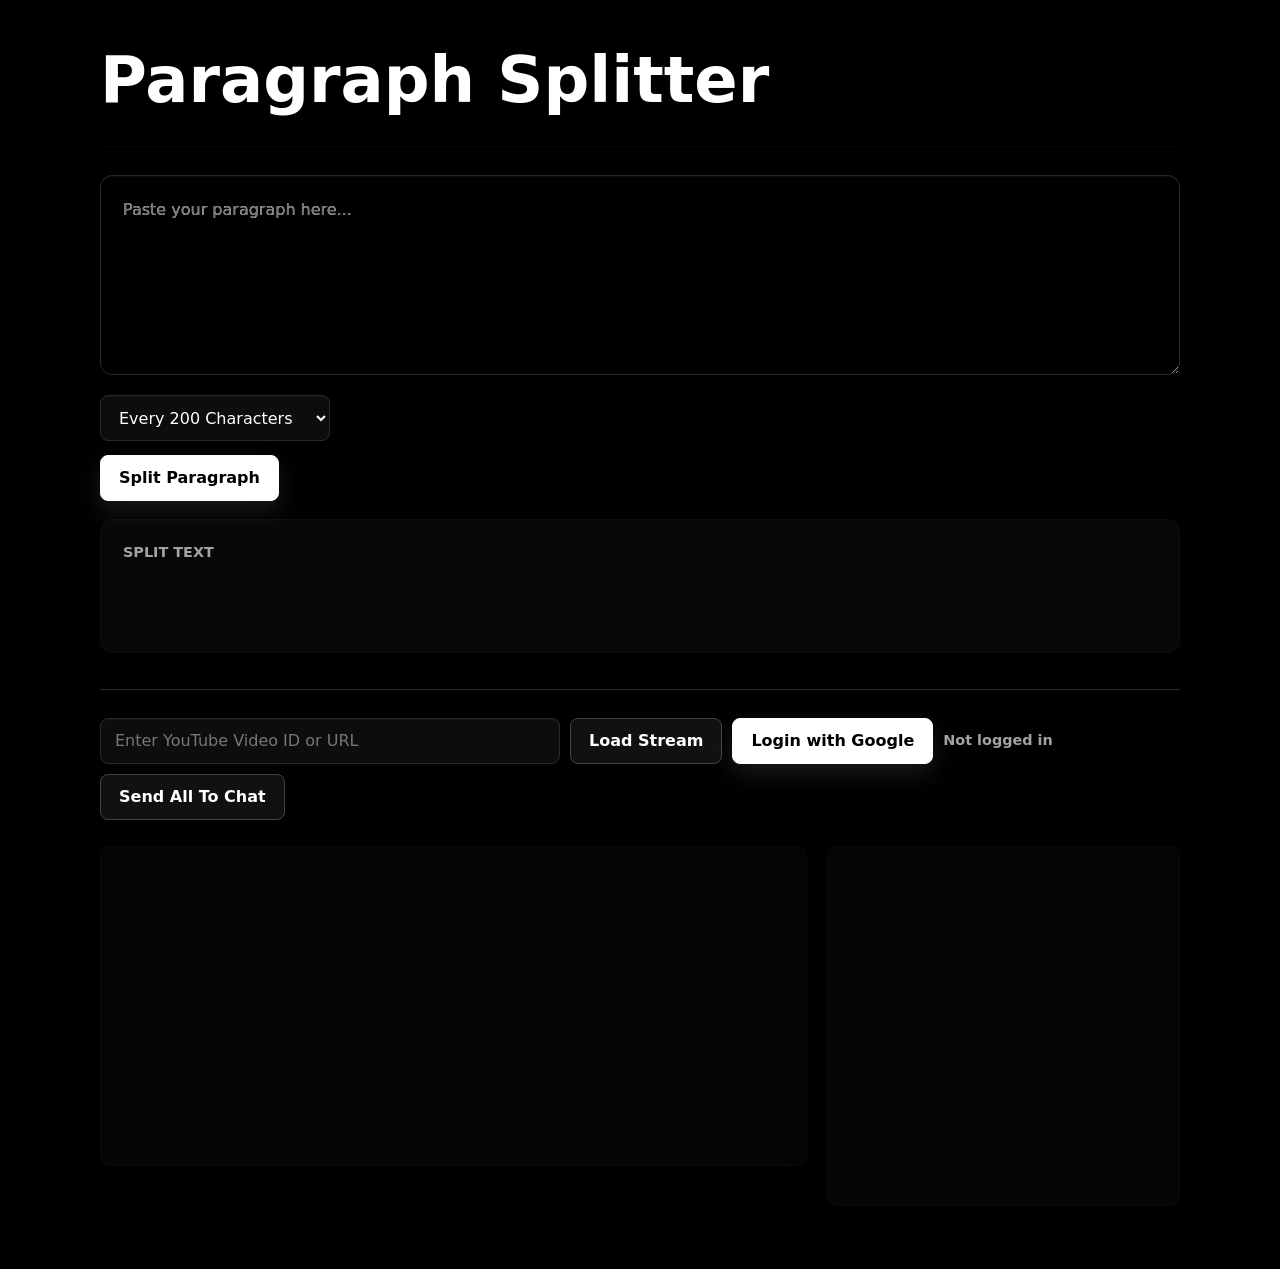
==== index.html @ 799262b7 "first commit" ====
<!DOCTYPE html>
<html lang="en">
<head>
  <meta charset="UTF-8">
  <meta name="viewport" content="width=device-width, initial-scale=1.0">
  <title>Paragraph Splitter</title>
  <link rel="stylesheet" href="style.css">
  <link rel="icon" type="image/png" sizes="32x32" href="favicon-32x32.png">
  <link rel="icon" type="image/png" sizes="16x16" href="favicon-16x16.png">
  <link rel="icon" type="image/x-icon" href="favicon.ico">
  <script src="https://accounts.google.com/gsi/client" async defer></script>
</head>
<body>
  <header id="appHeader">
    <h1>Paragraph Splitter</h1>
    <div id="header-right">
      <img id="profilePic" class="profile-pic" src="" alt="Profile" hidden>
    </div>
  </header>
  <div class="textarea-container">
    <div id="paragraphHighlight" class="paragraph-highlight" aria-hidden="true"></div>
    <textarea id="paragraphInput" placeholder="Paste your paragraph here..."></textarea>
  </div>

  <select id="splitType">
    <option value="char200">Every 200 Characters</option>
  </select>

  <div id="split-actions">
    <button id="splitButton">Split Paragraph</button>
  </div>

  <section id="split-results" aria-label="Split text results">
    <h2>Split Text</h2>
    <div id="output"></div>
  </section>

  <section id="youtube-section" aria-label="YouTube livestream">
    <div id="stream-control">
      <input
        type="text"
        id="videoInput"
        placeholder="Enter YouTube Video ID or URL"
      >
      <button id="loadStreamBtn">Load Stream</button>
      <button id="loginBtn">Login with Google</button>
      <span id="loginStatus" class="login-status">Not logged in</span>
      <button id="sendAllBtn">Send All To Chat</button>
    </div>

    <div id="stream-frames">
      <iframe
        id="videoFrame"
        title="YouTube livestream video"
        allow="accelerometer; autoplay; clipboard-write; encrypted-media; gyroscope; picture-in-picture; web-share"
        allowfullscreen>
      </iframe>
      <iframe
        id="chatFrame"
        title="YouTube live chat">
      </iframe>
    </div>
    <!-- Mention suggestions (appears when typing @ or using the Mention toolbar button) -->
    <div id="mentionSuggestions" class="mention-suggestions" hidden aria-hidden="true"></div>
  </section>

  <script type="module" src="main.js"></script>
  <div id="selectionToolbar" hidden aria-hidden="true">
    <button data-action="send">Send</button>
    <button data-action="mention">Mention</button>
    <button data-action="reply">Reply</button>
  </div>
  <div id="toast" aria-live="polite" hidden></div>
</body>
</html>
---- style.css ----
* {
  box-sizing: border-box;
}

:root {
  --bg: #000;
  --panel: #0d0d0d;
  --panel-soft: #171717;
  --text: #fff;
  --muted: #a3a3a3;
  --border: #2a2a2a;
  --accent: #fff;
  --shadow: 0 18px 50px rgba(0, 0, 0, 0.55);
}

html {
  min-height: 100%;
  background: var(--bg);
}

body {
  width: min(100%, 1120px);
  min-height: 100vh;
  margin: 0 auto;
  padding: 48px 20px 56px;
  color: var(--text);
  background: var(--bg);
  font-family:
    Inter, ui-sans-serif, system-ui, -apple-system, BlinkMacSystemFont, "Segoe UI",
    sans-serif;
  line-height: 1.5;
}

h1 {
  margin: 0 0 28px;
  color: var(--text);
  font-size: clamp(2rem, 5vw, 4rem);
  font-weight: 800;
  line-height: 1;
  letter-spacing: 0;
}

#appHeader {
  display: flex;
  align-items: center;
  justify-content: space-between;
  gap: 16px;
  margin-bottom: 28px;
  padding-bottom: 6px;
  border-bottom: 1px solid rgba(255,255,255,0.03);
}

.profile-pic {
  width: 40px;
  height: 40px;
  border-radius: 999px;
  object-fit: cover;
  border: 2px solid var(--border);
  cursor: pointer;
}

.controls-toolbar {
  display: flex;
  justify-content: space-between;
  align-items: center;
  gap: 16px;
  margin-bottom: 18px;
  padding: 10px;
  background: rgba(255,255,255,0.02);
  border: 1px solid rgba(255,255,255,0.02);
  border-radius: 10px;
}

.controls-toolbar .left-controls,
.controls-toolbar .right-controls {
  display: flex;
  gap: 12px;
  align-items: center;
}

.controls-toolbar select,
.controls-toolbar input[type="text"] {
  min-width: 160px;
  padding: 12px 14px;
  border-radius: 8px;
}

.controls-toolbar button {
  padding: 10px 14px;
  min-height: 38px;
  font-weight: 600;
  background: #fff;
  color: #000;
  border-radius: 8px;
  box-shadow: none;
}

.main-grid {
  display: grid;
  grid-template-columns: 1fr;
  gap: 24px;
  margin-top: 20px;
}

@media (min-width: 920px) {
  .main-grid {
    grid-template-columns: 1fr 440px;
    align-items: start;
  }

  #videoFrame {
    height: 320px;
    width: 100%;
  }

  #chatFrame {
    height: 320px;
    width: 100%;
  }
}

textarea,
select,
input,
button {
  font: inherit;
}

textarea,
#splitType,
#videoInput {
  color: var(--text);
  background: var(--panel);
  border: 1px solid var(--border);
  border-radius: 8px;
  outline: none;
  box-shadow: inset 0 1px 0 rgba(255, 255, 255, 0.04);
  transition:
    border-color 0.18s ease,
    box-shadow 0.18s ease,
    background-color 0.18s ease;
}

textarea:focus,
#splitType:focus,
#videoInput:focus {
  background: #111;
  border-color: #fff;
  box-shadow:
    0 0 0 4px rgba(255, 255, 255, 0.12),
    inset 0 1px 0 rgba(255, 255, 255, 0.06);
}

textarea {
  display: block;
  width: 100%;
  min-height: 200px;
  margin-bottom: 20px;
  padding: 22px;
  resize: vertical;
  font-size: 1rem;
  border-radius: 12px;
  position: relative;
  background: transparent;
  color: transparent;
  text-shadow: 0 0 0 var(--text);
  caret-color: var(--text);
}

.textarea-container {
  position: relative;
  width: 100%;
  margin-bottom: 20px;
}

.paragraph-highlight {
  position: absolute;
  top: 0;
  left: 0;
  width: 100%;
  min-height: 200px;
  padding: 22px;
  overflow-wrap: break-word;
  white-space: pre-wrap;
  word-break: break-word;
  color: var(--text);
  pointer-events: none;
  border-radius: 12px;
  font: inherit;
}

textarea::placeholder,
#videoInput::placeholder {
  color: #777;
}

.mention {
  color: #ffeb3b;
  font-weight: 600;
  background: rgba(255, 235, 59, 0.1);
  padding: 0 2px;
  border-radius: 2px;
}

#splitType {
  min-width: 230px;
  min-height: 46px;
  margin: 0 10px 14px 0;
  padding: 0 14px;
  color-scheme: dark;
  cursor: pointer;
}

button {
  min-height: 46px;
  padding: 0 18px;
  color: #000;
  background: #fff;
  border: 1px solid #fff;
  border-radius: 8px;
  font-weight: 750;
  cursor: pointer;
  box-shadow: 0 10px 24px rgba(255, 255, 255, 0.1);
  transition:
    transform 0.18s ease,
    background-color 0.18s ease,
    color 0.18s ease,
    box-shadow 0.18s ease;
}

button:hover {
  background: #d9d9d9;
  border-color: #d9d9d9;
  box-shadow: 0 14px 30px rgba(255, 255, 255, 0.14);
  transform: translateY(-1px);
}

button:active {
  transform: translateY(0);
}

button:focus-visible {
  outline: 3px solid rgba(255, 255, 255, 0.3);
  outline-offset: 3px;
}

/* Copy All button removed */

#split-results {
  margin-top: 18px;
  padding: 22px;
  background: #080808;
  border: 1px solid rgba(255,255,255,0.02);
  border-radius: 12px;
}

#split-results h2 {
  margin: 0 0 14px;
  color: var(--muted);
  font-size: 0.9rem;
  font-weight: 750;
  text-transform: uppercase;
}

#output {
  display: grid;
  gap: 10px;
  min-height: 52px;
}

.part {
  padding: 16px 18px;
  color: var(--text);
  background: var(--panel);
  border: 1px solid rgba(255,255,255,0.02);
  border-radius: 10px;
  cursor: pointer;
  box-shadow: 0 6px 18px rgba(0, 0, 0, 0.25);
  transition:
    border-color 0.18s ease,
    background-color 0.18s ease,
    transform 0.18s ease;
}

.part:hover {
  background: var(--panel-soft);
  border-color: #fff;
  transform: translateY(-1px);
}

.part.copied {
  background: #1a4f1a;
  border-color: #4dbc4d;
  color: #dbffdb;
}

.part.copied:hover {
  background: #4dbc4d;
  transform: none;
}

/* YouTube livestream */
#youtube-section {
  margin-top: 36px;
  padding-top: 28px;
  border-top: 1px solid var(--border);
}

#stream-control {
  display: flex;
  flex-wrap: wrap;
  gap: 10px;
  align-items: center;
  margin-bottom: 16px;
}

.login-status {
  color: var(--muted);
  font-size: 0.9rem;
  font-weight: 600;
}

#videoInput {
  width: min(100%, 460px);
  min-height: 46px;
  padding: 0 14px;
}

#loadStreamBtn,
#sendAllBtn {
  color: #fff;
  background: #111;
  border-color: #444;
  box-shadow: none;
}

#sendAllBtn:disabled {
  cursor: not-allowed;
  box-shadow: none;
}

#sendAllBtn:disabled:hover {
  transform: none;
  box-shadow: none;
}

#loadStreamBtn:hover {
  background: #1f1f1f;
  border-color: #fff;
  box-shadow: 0 12px 26px rgba(255, 255, 255, 0.08);
}

#stream-frames {
  display: grid;
  grid-template-columns: minmax(0, 2fr) minmax(290px, 1fr);
  gap: 20px;
  align-items: stretch;
  padding-top: 10px;
}

#videoFrame,
#chatFrame {
  width: 100%;
  min-height: 360px;
  background: #050505;
  border: 1px solid rgba(255,255,255,0.02);
  border-radius: 10px;
  box-shadow: 0 14px 40px rgba(0,0,0,0.45);
}

#videoFrame {
  aspect-ratio: 16 / 9;
  min-height: 0;
}

#mentionSuggestions {
  position: absolute;
  z-index: 1200;
  min-width: 220px;
  max-width: 420px;
  background: var(--panel);
  border: 1px solid rgba(255,255,255,0.06);
  border-radius: 8px;
  box-shadow: 0 8px 30px rgba(0,0,0,0.6);
  overflow: hidden;
}

.mention-item {
  padding: 10px 12px;
  cursor: pointer;
  color: var(--text);
  font-size: 0.95rem;
}

.mention-item:hover {
  background: var(--panel-soft);
}

@media (max-width: 800px) {
  body {
    padding: 32px 16px 40px;
  }

  #splitType,
  #splitButton,
  #videoInput,
  #loadStreamBtn,
  #loginBtn,
  #sendAllBtn {
    width: 100%;
  }

  #splitType {
    margin-right: 0;
  }

  #stream-control {
    flex-direction: column;
    align-items: stretch;
  }

  #stream-frames {
    grid-template-columns: 1fr;
  }

  #chatFrame {
    min-height: 360px;
  }
}

/* Fireworks overlay */
#fireworksOverlay {
  position: fixed;
  top: 0;
  left: 0;
  z-index: 1000;
  display: flex;
  width: 100%;
  height: 100%;
  overflow: hidden;
  align-items: center;
  justify-content: center;
  background: black;
}

/* iOS-style toast */
#toast {
  position: fixed;
  left: 50%;
  bottom: 28px;
  transform: translateX(-50%) translateY(12px);
  background: rgba(255, 255, 255, 0.95);
  color: #000;
  padding: 10px 14px;
  border-radius: 14px;
  box-shadow: 0 8px 24px rgba(0, 0, 0, 0.25);
  font-weight: 600;
  font-size: 0.95rem;
  backdrop-filter: blur(8px);
  opacity: 0;
  pointer-events: none;
  transition: opacity 220ms ease, transform 220ms ease;
  z-index: 1200;
}

#toast.show {
  opacity: 1;
  transform: translateX(-50%) translateY(0);
  pointer-events: auto;
}

/* Selection toolbar (iOS style) */

/* Small dark selection toolbar (iOS-like) */
#selectionToolbar {
  position: absolute;
  display: inline-flex;
  gap: 6px;
  background: rgba(12, 12, 12, 0.95);
  color: #fff;
  padding: 6px 8px;
  border-radius: 10px;
  box-shadow: 0 12px 30px rgba(0,0,0,0.45);
  font-weight: 700;
  font-size: 0.88rem;
  backdrop-filter: blur(6px);
  z-index: 9999;
  transition: transform 120ms ease, opacity 120ms ease;
  opacity: 0;
  pointer-events: none;
  transform: translateY(6px) scale(0.98);
}

#selectionToolbar.show {
  opacity: 1;
  transform: translateY(0) scale(1);
  pointer-events: auto;
}

#selectionToolbar button {
  background: transparent;
  border: none;
  padding: 6px 10px;
  border-radius: 8px;
  cursor: pointer;
  color: inherit;
}

#selectionToolbar button:active {
  background: rgba(255,255,255,0.04);
}

#year {
  position: absolute;
  z-index: 1001;
  color: white;
  font-size: 120px;
  font-weight: 800;
  text-shadow: 0 0 20px #fff, 0 0 30px #aaa, 0 0 40px #fff;
  pointer-events: none;
}

#fireworksCanvas {
  position: absolute;
  top: 0;
  left: 0;
  z-index: 1000;
}
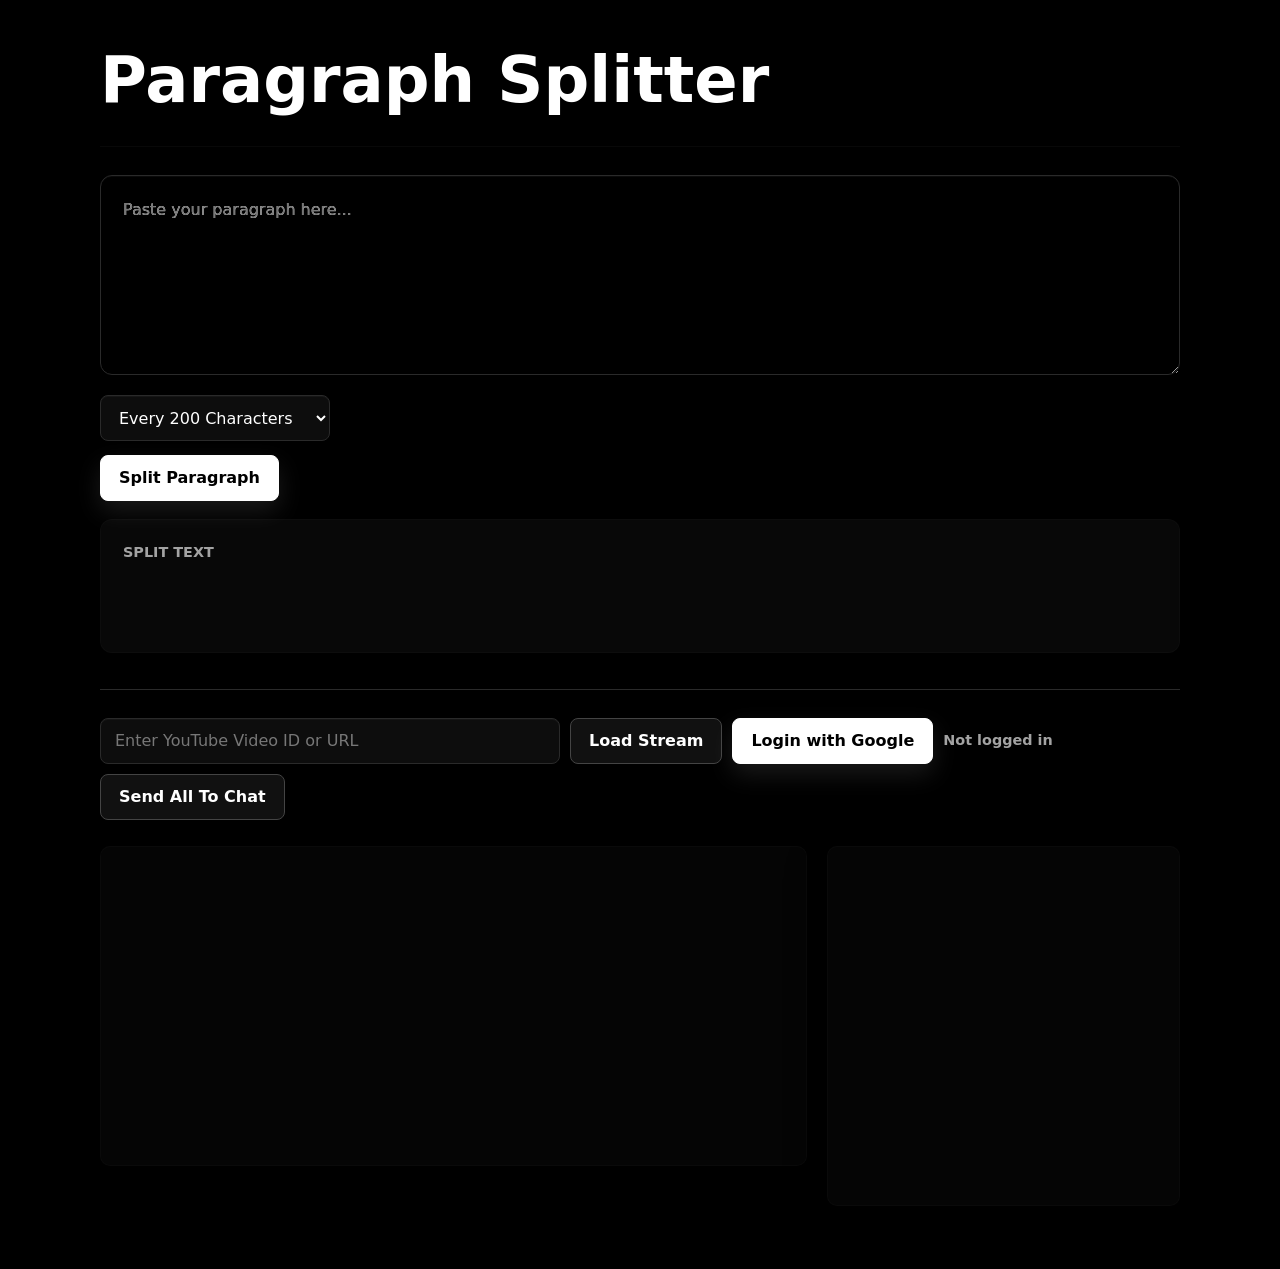
==== commit 7e113ea8: "Mostly done" ====
--- a/index.html
+++ b/index.html
@@ -1,4 +1,3 @@
-
 <!DOCTYPE html>
 <html lang="en">
 <head>
@@ -47,6 +46,10 @@
       <button id="loginBtn">Login with Google</button>
       <span id="loginStatus" class="login-status">Not logged in</span>
       <button id="sendAllBtn">Send All To Chat</button>
+      <span id="youtubeSendingIndicator" class="sending-indicator" hidden aria-live="polite">
+        <span class="spinner" aria-hidden="true"></span>
+        <span id="youtubeSendingText">Sending to YouTube...</span>
+      </span>
     </div>
 
     <div id="stream-frames">
@@ -61,15 +64,12 @@
         title="YouTube live chat">
       </iframe>
     </div>
-    <!-- Mention suggestions (appears when typing @ or using the Mention toolbar button) -->
-    <div id="mentionSuggestions" class="mention-suggestions" hidden aria-hidden="true"></div>
+    <!-- Removed mention suggestions UI -->
   </section>
 
   <script type="module" src="main.js"></script>
   <div id="selectionToolbar" hidden aria-hidden="true">
     <button data-action="send">Send</button>
-    <button data-action="mention">Mention</button>
-    <button data-action="reply">Reply</button>
   </div>
   <div id="toast" aria-live="polite" hidden></div>
 </body>
--- a/style.css
+++ b/style.css
@@ -221,6 +221,7 @@
   font-weight: 750;
   cursor: pointer;
   box-shadow: 0 10px 24px rgba(255, 255, 255, 0.1);
+  position: relative;
   transition:
     transform 0.18s ease,
     background-color 0.18s ease,
@@ -344,6 +345,55 @@
   box-shadow: none;
 }
 
+#sendAllBtn.is-sending {
+  display: inline-flex;
+  align-items: center;
+  justify-content: center;
+  gap: 9px;
+}
+
+#sendAllBtn.is-sending::before,
+.spinner {
+  width: 16px;
+  height: 16px;
+  border: 2px solid currentColor;
+  border-right-color: transparent;
+  border-radius: 50%;
+  animation: spin 0.75s linear infinite;
+  content: "";
+}
+
+.sending-indicator {
+  display: inline-flex;
+  align-items: center;
+  gap: 8px;
+  min-height: 32px;
+  color: var(--muted);
+  font-size: 0.9rem;
+  font-weight: 700;
+}
+
+.sending-indicator[hidden] {
+  display: none;
+}
+
+.sending-indicator .spinner {
+  color: #fff;
+}
+
+@keyframes spin {
+  to {
+    transform: rotate(360deg);
+  }
+}
+
+@media (prefers-reduced-motion: reduce) {
+  #sendAllBtn.is-sending::before,
+  .spinner {
+    animation-duration: 1.4s;
+  }
+}
+
 #loadStreamBtn:hover {
   background: #1f1f1f;
   border-color: #fff;
@@ -373,28 +423,7 @@
   min-height: 0;
 }
 
-#mentionSuggestions {
-  position: absolute;
-  z-index: 1200;
-  min-width: 220px;
-  max-width: 420px;
-  background: var(--panel);
-  border: 1px solid rgba(255,255,255,0.06);
-  border-radius: 8px;
-  box-shadow: 0 8px 30px rgba(0,0,0,0.6);
-  overflow: hidden;
-}
-
-.mention-item {
-  padding: 10px 12px;
-  cursor: pointer;
-  color: var(--text);
-  font-size: 0.95rem;
-}
-
-.mention-item:hover {
-  background: var(--panel-soft);
-}
+/* Mention suggestion UI styles removed */
 
 @media (max-width: 800px) {
   body {
